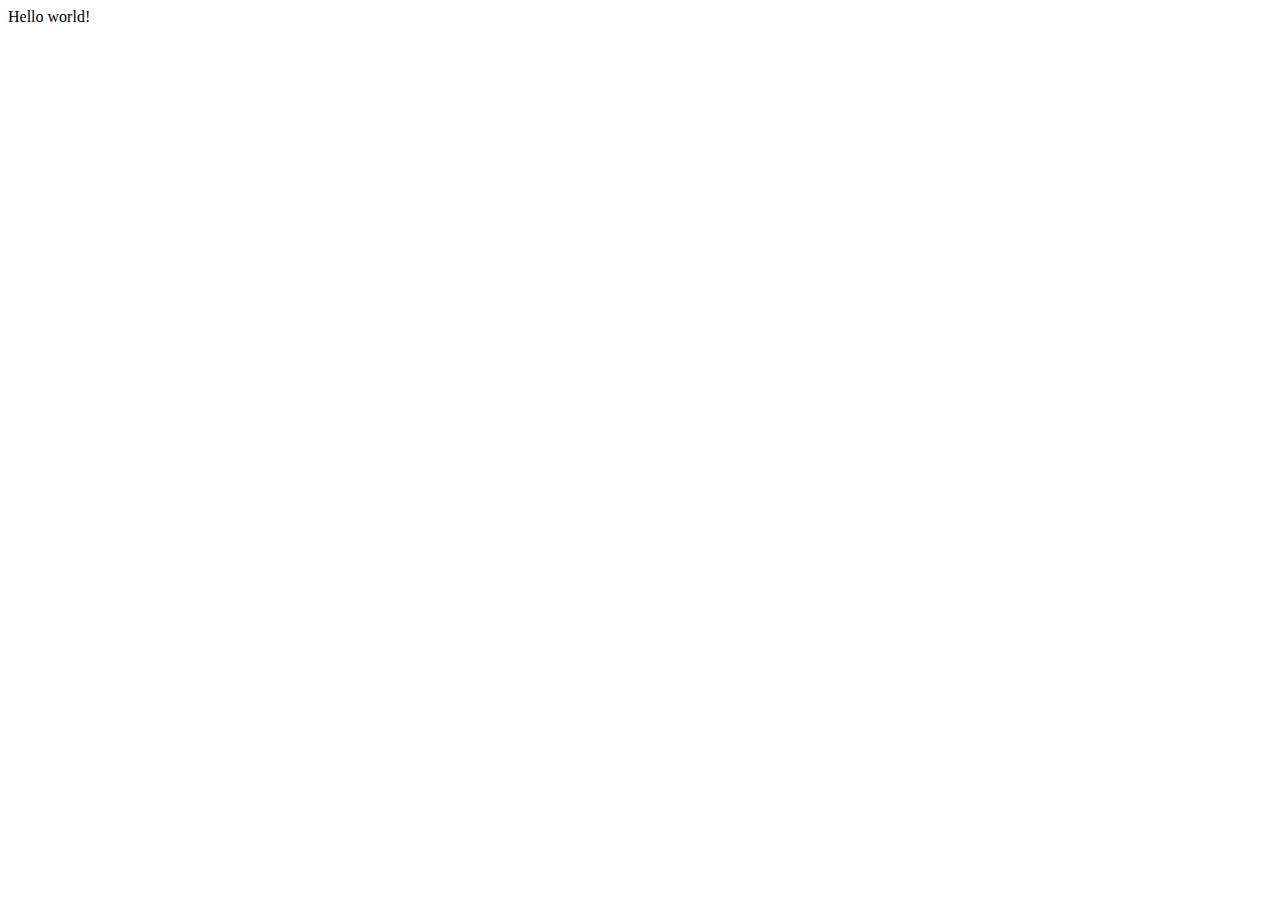
==== microverse-trial-1a-main/index.html @ 33cf06c1 "change" ====
<!DOCTYPE html>
<html lang="en">
  <head>
    <meta charset="UTF-8">
    <title>Fork Me! FCC: Test Suite Template</title>
    <link rel="stylesheet" href="css/style.css">
  </head>

  <body>
    <script src="https://cdn.freecodecamp.org/testable-projects-fcc/v1/bundle.js"></script>

    <!--

    Hello Camper!

    For now, the test suite only works in Chrome!
    Please read the README below in the JS Editor before beginning.
    Feel free to delete this message once you have read it.
    Good luck and Happy Coding!

    - The freeCodeCamp Team

    -->
Hello world!
    <script  src="js/index.js"></script>
  </body>
</html>
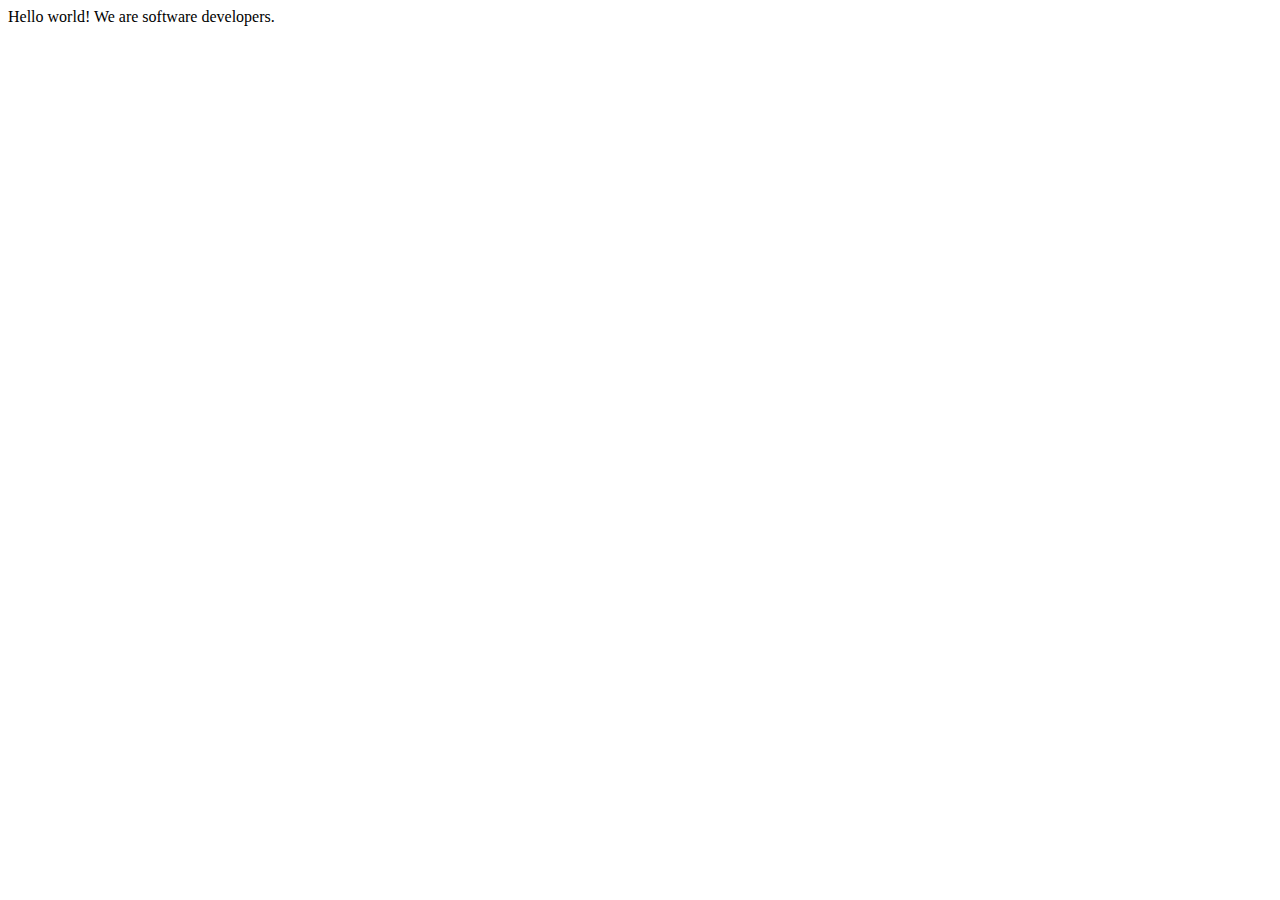
==== commit babeeecc: "Update index.html" ====
--- a/microverse-trial-1a-main/index.html
+++ b/microverse-trial-1a-main/index.html
@@ -21,7 +21,7 @@
     - The freeCodeCamp Team
 
     -->
-Hello world!
+Hello world! We are software developers.
     <script  src="js/index.js"></script>
   </body>
 </html>
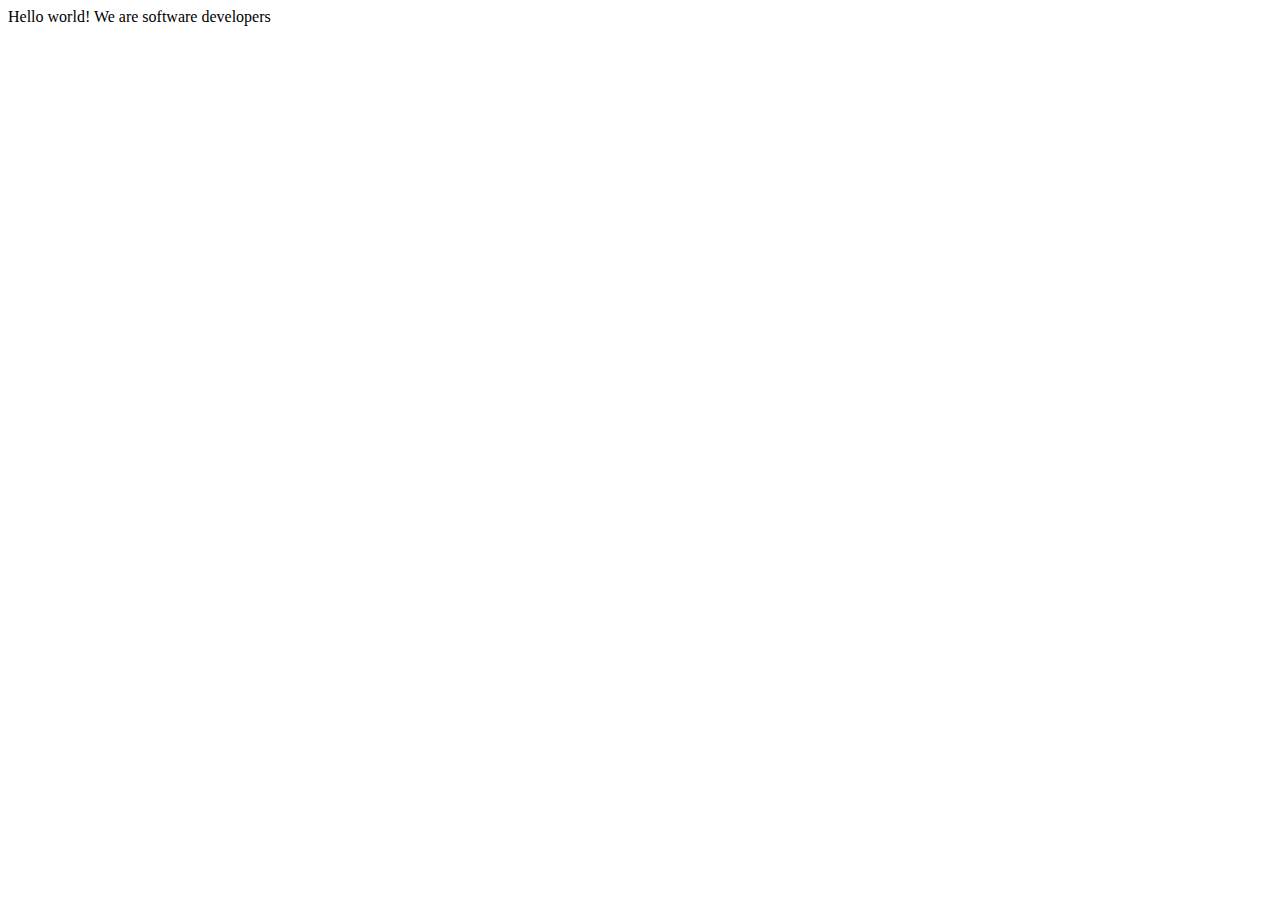
==== commit c31031e5: "Update index.html" ====
--- a/microverse-trial-1a-main/index.html
+++ b/microverse-trial-1a-main/index.html
@@ -21,7 +21,7 @@
     - The freeCodeCamp Team
 
     -->
-Hello world! We are software developers.
+Hello world! We are software developers
     <script  src="js/index.js"></script>
   </body>
 </html>
